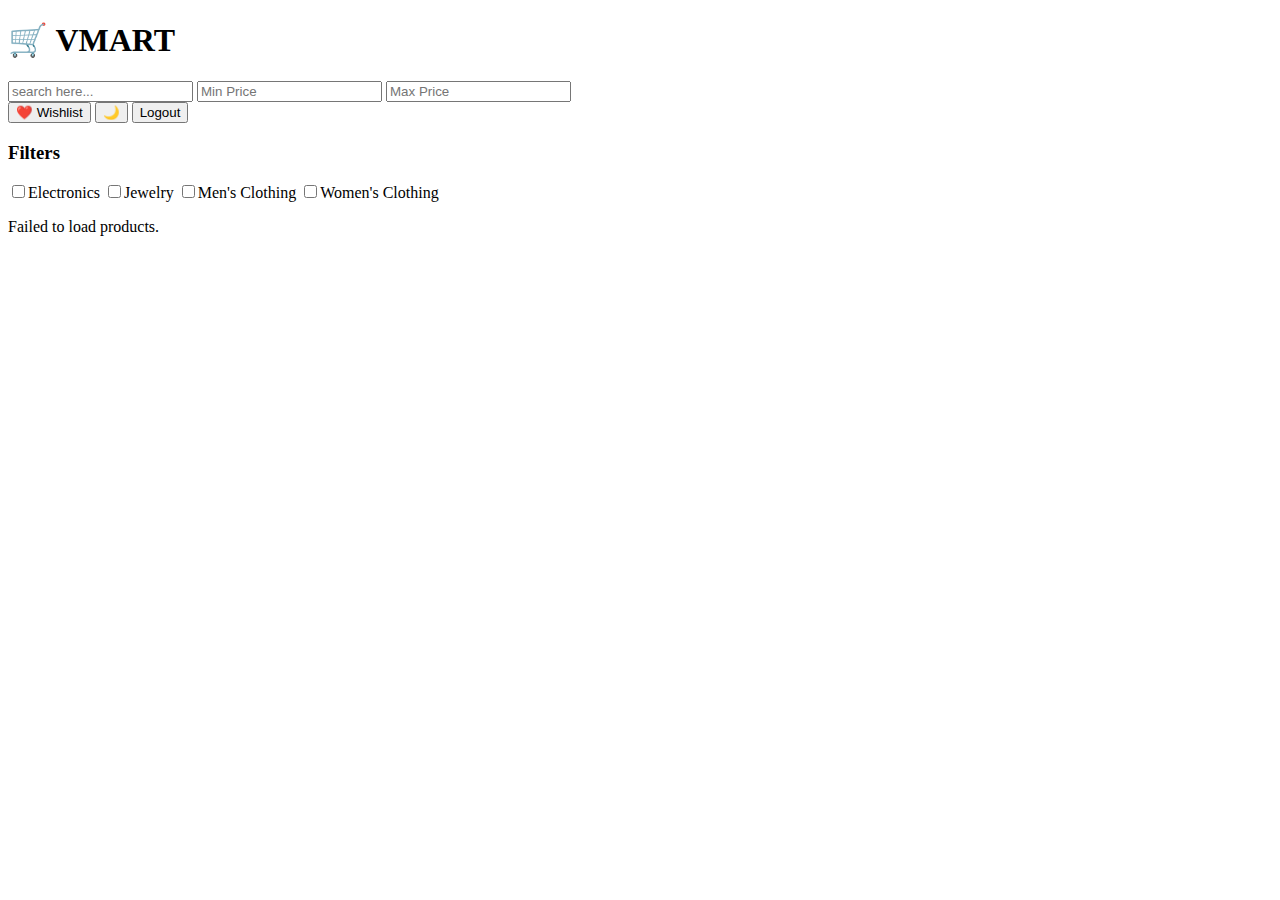
==== Ecommerce_JS/index.html @ 8a9f3f43 "created container and filter section and application .js" ====
<!DOCTYPE html>
<html lang="en">
<head>
    <meta charset="UTF-8">
    <meta name="viewport" content="width=device-width, initial-scale=1.0">
    <title>Index</title>
</head>
<body>
    <header class="navbar">
        <div class="logo">
            <h1>🛒 VMART</h1>
        </div>
        <form id="searchForm" class=" search-container">
            <input type="text" id="searchInput" placeholder="search here..."/>
            <input type="number" id="minPrice" placeholder="Min Price" min="0"/>
            <input type="text" id="maxPrice" placeholder="Max Price" min= "0"/>
        </form>

        <div class="navbar-actions">
            <a href="liked.html"><button title="Liked Products">❤️ Wishlist</button></a>
            <button id="toggleTheme" title="Toggle Theme">🌙</button>
            <button id="logoutBtn" title="Logout">Logout</button>
        </div>
    </header>

    <div class="content-container">
        <aside class="filter-section">
            <h3>Filters</h3>
            <div class="filter-group">
                <label><input type="checkbox" class="filter-checkbox" value="electronics">Electronics</label>
                <label><input type="checkbox" class="filter-checkbox" value="jewelery">Jewelry</label>
                <label><input type="checkbox" class="filter-checkbox" value="men's clothing">Men's Clothing</label>
                <label><input type="checkbox" class="filter-checkbox" value="women's clothing">Women's Clothing</label>
            </div>
        </aside>

        <main class="product-list" id="productList">
        
        </main>
    </div>


    <script src="./ScriptFiles/application.js"></script>

</body>
</html>
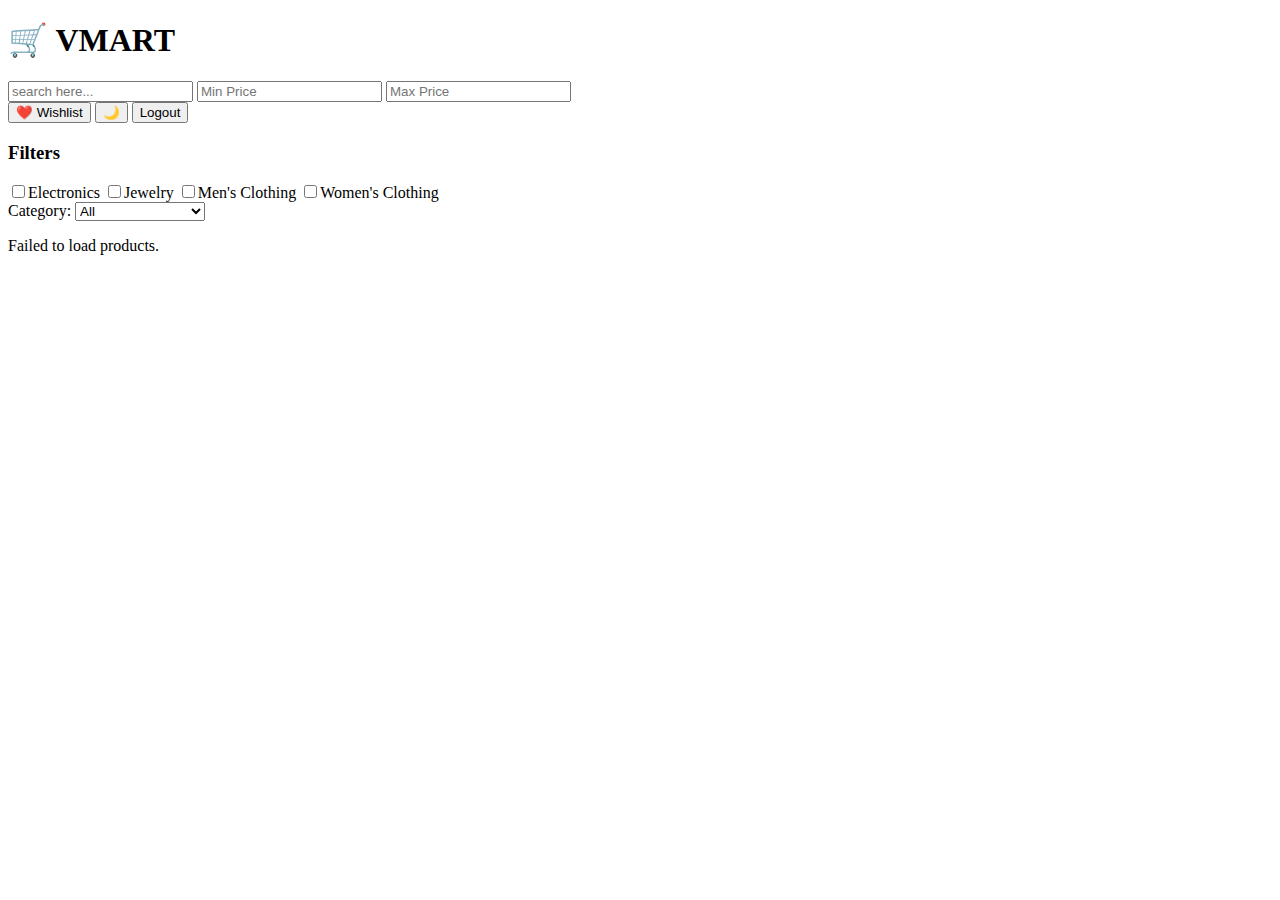
==== commit 144a2b2d: "Done all of changes to fix the filter functionalites" ====
--- a/Ecommerce_JS/index.html
+++ b/Ecommerce_JS/index.html
@@ -32,6 +32,16 @@
                 <label><input type="checkbox" class="filter-checkbox" value="men's clothing">Men's Clothing</label>
                 <label><input type="checkbox" class="filter-checkbox" value="women's clothing">Women's Clothing</label>
             </div>
+            <div class="filter-group">
+                <label for="categoryFilter">Category:</label>
+                <select id="categoryFilter">
+                  <option value="">All</option>
+                  <option value="electronics">Electronics</option>
+                  <option value="jewelery">Jewelry</option>
+                  <option value="men's clothing">Men's Clothing</option>
+                  <option value="women's clothing">Women's Clothing</option>
+                </select>
+              </div>
         </aside>
 
         <main class="product-list" id="productList">
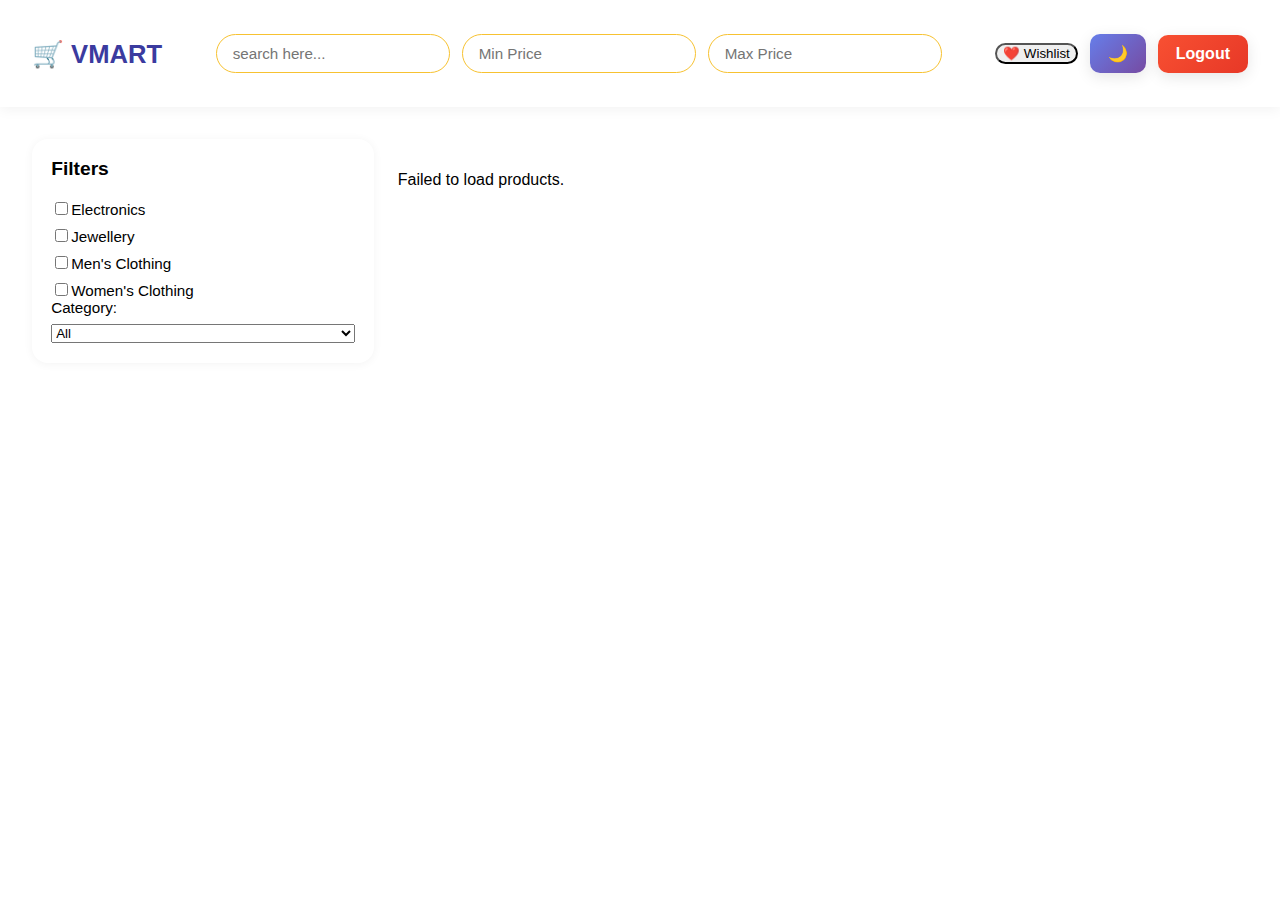
==== commit 6d39983e: "All the work is done like css and some pending work" ====
--- a/Ecommerce_JS/index.html
+++ b/Ecommerce_JS/index.html
@@ -4,11 +4,12 @@
     <meta charset="UTF-8">
     <meta name="viewport" content="width=device-width, initial-scale=1.0">
     <title>Index</title>
+    <link rel="stylesheet" href="Design/style.css" />
 </head>
 <body>
     <header class="navbar">
         <div class="logo">
-            <h1>🛒 VMART</h1>
+            <h1 style="color: rgb(59, 59, 159);">🛒 VMART</h1>
         </div>
         <form id="searchForm" class=" search-container">
             <input type="text" id="searchInput" placeholder="search here..."/>
@@ -17,7 +18,7 @@
         </form>
 
         <div class="navbar-actions">
-            <a href="liked.html"><button title="Liked Products">❤️ Wishlist</button></a>
+            <a href="liked.html"><button style="border-radius: 15px;" title="Liked Products">❤️ Wishlist</button></a>
             <button id="toggleTheme" title="Toggle Theme">🌙</button>
             <button id="logoutBtn" title="Logout">Logout</button>
         </div>
@@ -28,7 +29,7 @@
             <h3>Filters</h3>
             <div class="filter-group">
                 <label><input type="checkbox" class="filter-checkbox" value="electronics">Electronics</label>
-                <label><input type="checkbox" class="filter-checkbox" value="jewelery">Jewelry</label>
+                <label><input type="checkbox" class="filter-checkbox" value="jewellery">Jewellery</label>
                 <label><input type="checkbox" class="filter-checkbox" value="men's clothing">Men's Clothing</label>
                 <label><input type="checkbox" class="filter-checkbox" value="women's clothing">Women's Clothing</label>
             </div>
@@ -37,7 +38,7 @@
                 <select id="categoryFilter">
                   <option value="">All</option>
                   <option value="electronics">Electronics</option>
-                  <option value="jewelery">Jewelry</option>
+                  <option value="jewelery">Jewelery</option>
                   <option value="men's clothing">Men's Clothing</option>
                   <option value="women's clothing">Women's Clothing</option>
                 </select>
--- a/Ecommerce_JS/Design/style.css
+++ b/Ecommerce_JS/Design/style.css
@@ -0,0 +1,312 @@
+:root {
+  --bg-light: #f7f7f7;
+  --bg-dark: #1e1e1e;
+  --text-light: #333;
+  --text-dark: #f1f1f1;
+  --card-light: #ffffff;
+  --card-dark: #2c2c2c;
+  --accent: #3f51b5;
+  --accent-hover: #2c3e90;
+  --gradient: linear-gradient(135deg, #667eea, #764ba2);
+  --gradient-hover: linear-gradient(135deg, #5a67d8, #5b3b9a);
+}
+
+[data-theme="light"] {
+  --bg: var(--bg-light);
+  --text: var(--text-light);
+  --card: var(--card-light);
+}
+
+[data-theme="dark"] {
+  --bg: var(--bg-dark);
+  --text: var(--text-dark);
+  --card: var(--card-dark);
+}
+
+body {
+  font-family: "Segoe UI", sans-serif;
+  margin: 0;
+  padding: 0;
+  background: var(--bg);
+  color: var(--text);
+  transition: background 0.3s ease, color 0.3s ease;
+}
+
+.container {
+  background: var(--card);
+  padding: 2rem;
+  border-radius: 1rem;
+  box-shadow: 0 10px 25px rgba(0, 0, 0, 0.1);
+  max-width: 340px;
+  width: 100%;
+  margin: 2rem auto;
+}
+
+h2 {
+  text-align: center;
+  margin-bottom: 1.5rem;
+  font-weight: 600;
+}
+
+form input,
+form select {
+  display: block;
+  width: 90%;
+  padding: 12px 16px;
+  margin: 10px 0;
+  background: var(--bg);
+  color: var(--text);
+  border: 1px solid #ccc;
+  border-radius: 8px;
+  font-size: 1rem;
+}
+
+form button {
+  width: 100%;
+  padding: 12px;
+  background: var(--gradient);
+  color: white;
+  border: none;
+  cursor: pointer;
+  border-radius: 8px;
+  font-weight: 600;
+  font-size: 1rem;
+  transition: background 0.3s;
+}
+
+form button:hover {
+  background: var(--gradient-hover);
+}
+
+a {
+  color: var(--text);
+  text-decoration: none;
+  font-size: 0.9rem;
+}
+
+.navbar {
+  background: var(--card);
+  color: var(--text);
+  padding: 1rem 2rem;
+  display: flex;
+  flex-wrap: wrap;
+  align-items: center;
+  justify-content: space-between;
+  gap: 1rem;
+  box-shadow: 0 3px 12px rgba(0, 0, 0, 0.05);
+}
+
+.navbar .logo h1 {
+  font-size: 1.6rem;
+  margin: 0;
+  display: flex;
+  align-items: center;
+}
+
+/* Search */
+.search-container {
+  display: flex;
+  flex-wrap: wrap;
+  justify-content: center;
+  align-items: center;
+  gap: 0.75rem;
+  padding: 0.5rem 0;
+  flex-grow: 1;
+}
+
+.search-container input,
+.search-container select,
+.search-container button {
+  padding: 10px 16px;
+  font-size: 0.95rem;
+  border-radius: 30px;
+  border: 1px solid #f7c231;
+  background: var(--bg);
+  color: var(--text);
+  transition: border 0.2s ease;
+  flex: 1 1 140px;
+  max-width: 200px;
+}
+
+.search-container select {
+  appearance: none;
+  cursor: pointer;
+}
+
+.search-container input:focus,
+.search-container select:focus {
+  border-color: var(--accent);
+  outline: none;
+}
+
+.search-container button {
+  background: var(--accent);
+  color: white;
+  border: none;
+  font-weight: bold;
+  cursor: pointer;
+  transition: background 0.2s;
+}
+
+.search-container button:hover {
+  background: var(--accent-hover);
+}
+
+@media (max-width: 600px) {
+  .search-container {
+    flex-direction: column;
+    align-items: stretch;
+  }
+
+  .search-container input,
+  .search-container select,
+  .search-container button {
+    width: 100%;
+    max-width: 100%;
+    border-radius: 8px;
+  }
+
+  .navbar {
+    flex-direction: column;
+    align-items: stretch;
+  }
+}
+
+.navbar-actions {
+  display: flex;
+  align-items: center;
+  gap: 0.75rem;
+}
+
+#toggleTheme,
+#logoutBtn {
+  padding: 10px 18px;
+  font-size: 1rem;
+  background: var(--gradient);
+  color: #fff;
+  border: none;
+  border-radius: 10px;
+  font-weight: 600;
+  cursor: pointer;
+  box-shadow: 0 4px 15px rgba(0, 0, 0, 0.1);
+  transition: background 0.3s ease, transform 0.2s ease;
+}
+
+#logoutBtn {
+  background: #ff4d4d;
+  background: linear-gradient(135deg, #f85032, #e73827);
+}
+
+#toggleTheme:hover,
+#logoutBtn:hover {
+  background: var(--gradient-hover);
+  transform: translateY(-2px);
+}
+
+#logoutBtn:hover {
+  background: linear-gradient(135deg, #d73925, #c6281a);
+}
+
+.content-container {
+  display: flex;
+  gap: 1.5rem;
+  padding: 2rem;
+  flex-wrap: wrap;
+}
+
+.filter-section {
+  flex: 1 1 220px;
+  background: var(--card);
+  padding: 1.2rem;
+  border-radius: 1rem;
+  box-shadow: 0 1px 10px rgba(0, 0, 0, 0.05);
+  max-height: fit-content;
+}
+
+.filter-section h3 {
+  margin-top: 0;
+  font-size: 1.2rem;
+}
+
+.filter-group {
+  display: flex;
+  flex-direction: column;
+  gap: 0.5rem;
+}
+
+.filter-group label {
+  cursor: pointer;
+  font-size: 0.95rem;
+}
+
+.product-list {
+  flex: 3 1 600px;
+  display: grid;
+  grid-template-columns: repeat(auto-fit, minmax(220px, 1fr));
+  gap: 1.5rem;
+  padding: 1rem 0;
+}
+
+.product {
+  background: var(--card);
+  border: 1px solid #eee;
+  padding: 1.2rem;
+  border-radius: 12px;
+  text-align: center;
+  box-shadow: 0 1px 8px rgba(0, 0, 0, 0.05);
+  transition: transform 0.2s ease, box-shadow 0.2s ease;
+}
+
+.product img {
+  max-width: 100px;
+  height: auto;
+  margin-bottom: 10px;
+}
+
+.product:hover {
+  transform: scale(1.03);
+  box-shadow: 0 4px 15px rgba(0, 0, 0, 0.08);
+}
+
+.product button {
+  background: var(--accent);
+  color: white;
+  padding: 10px 16px;
+  border: none;
+  cursor: pointer;
+  border-radius: 6px;
+  margin-top: 0.75rem;
+  transition: background 0.3s ease;
+}
+
+.product button:hover {
+  background: var(--accent-hover);
+}
+
+.like-btn {
+  margin-top: 10px;
+  background: transparent;
+  border: none;
+  font-size: 1.4rem;
+  cursor: pointer;
+  transition: transform 0.2s ease;
+}
+
+.like-btn:hover {
+  transform: scale(1.2);
+}
+
+.like-btn.liked {
+  color: red;
+}
+
+@media (max-width: 768px) {
+  .content-container {
+    flex-direction: column;
+    padding: 1rem;
+  }
+
+  .filter-section {
+    width: 100%;
+  }
+}
